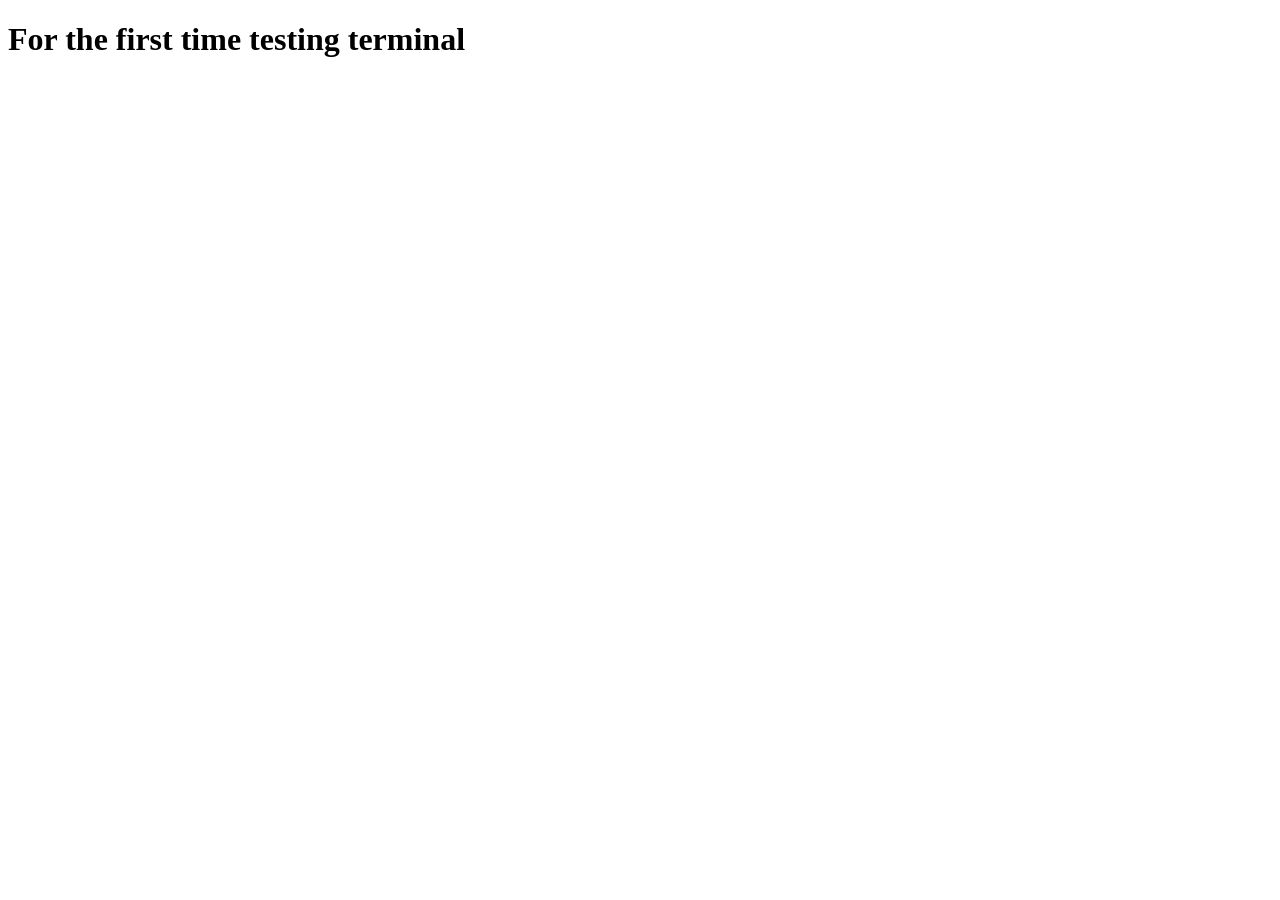
==== index.html @ 8728d4cc "Add Boiler Plate code in HTML" ====
<!DOCTYPE html>
<html lang="en">
<head>
    <meta charset="UTF-8">
    <meta name="viewport" content="width=device-width, initial-scale=1.0">
    <title>testing terminal</title>
</head>
<body>
    <h1>For the first time testing terminal</h1>
</body>
</html>
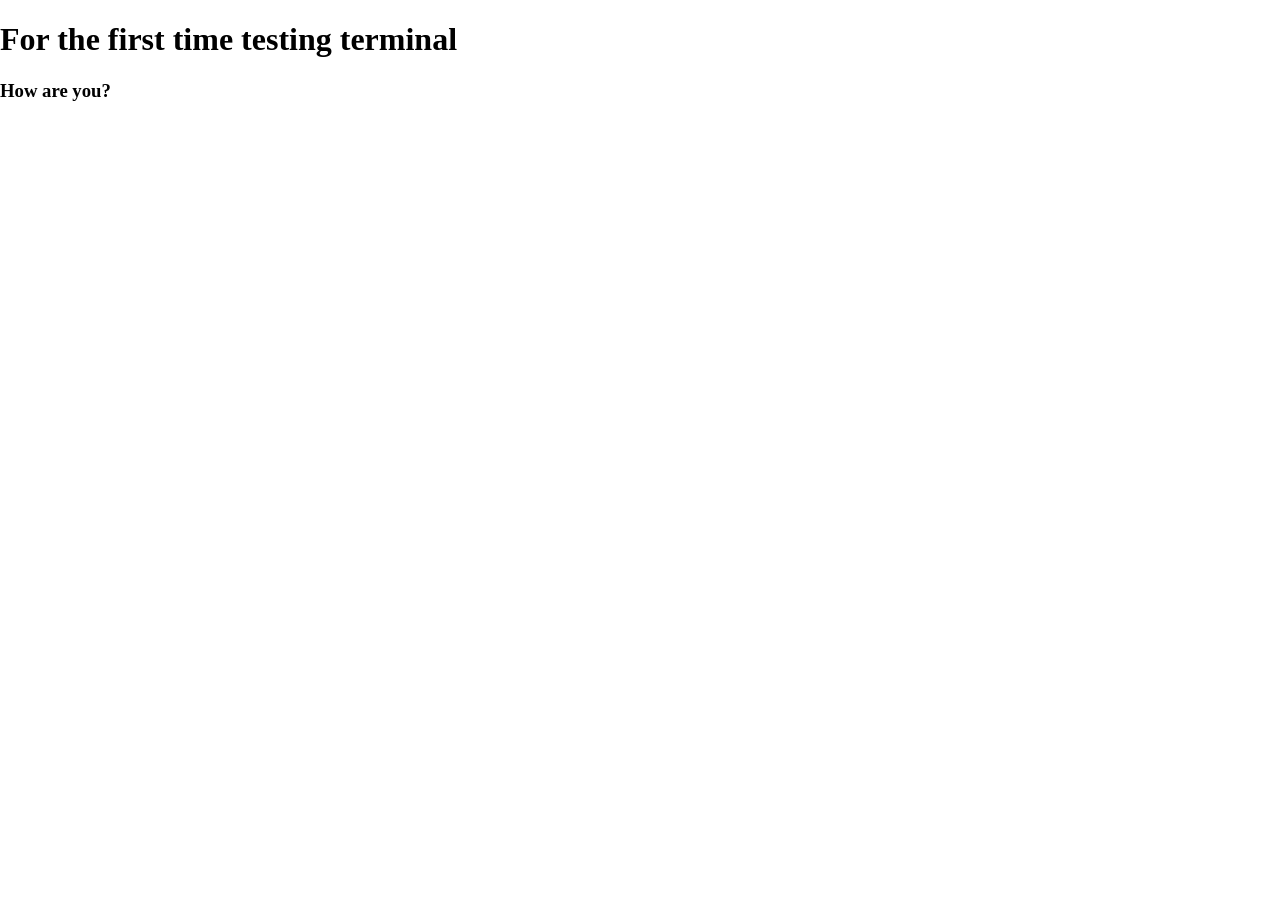
==== commit f41a043a: "link css to html" ====
--- a/index.html
+++ b/index.html
@@ -4,8 +4,10 @@
     <meta charset="UTF-8">
     <meta name="viewport" content="width=device-width, initial-scale=1.0">
     <title>testing terminal</title>
+    <link rel="stylesheet" href="style.css">
 </head>
 <body>
     <h1>For the first time testing terminal</h1>
+    <h3>How are you?</h3>
 </body>
 </html>
--- a/style.css
+++ b/style.css
@@ -0,0 +1,8 @@
+*{
+    box-sizing: border-box;
+}
+
+body{
+    font-family: 'Times New Roman', Times, serif;
+    margin: 0;
+}
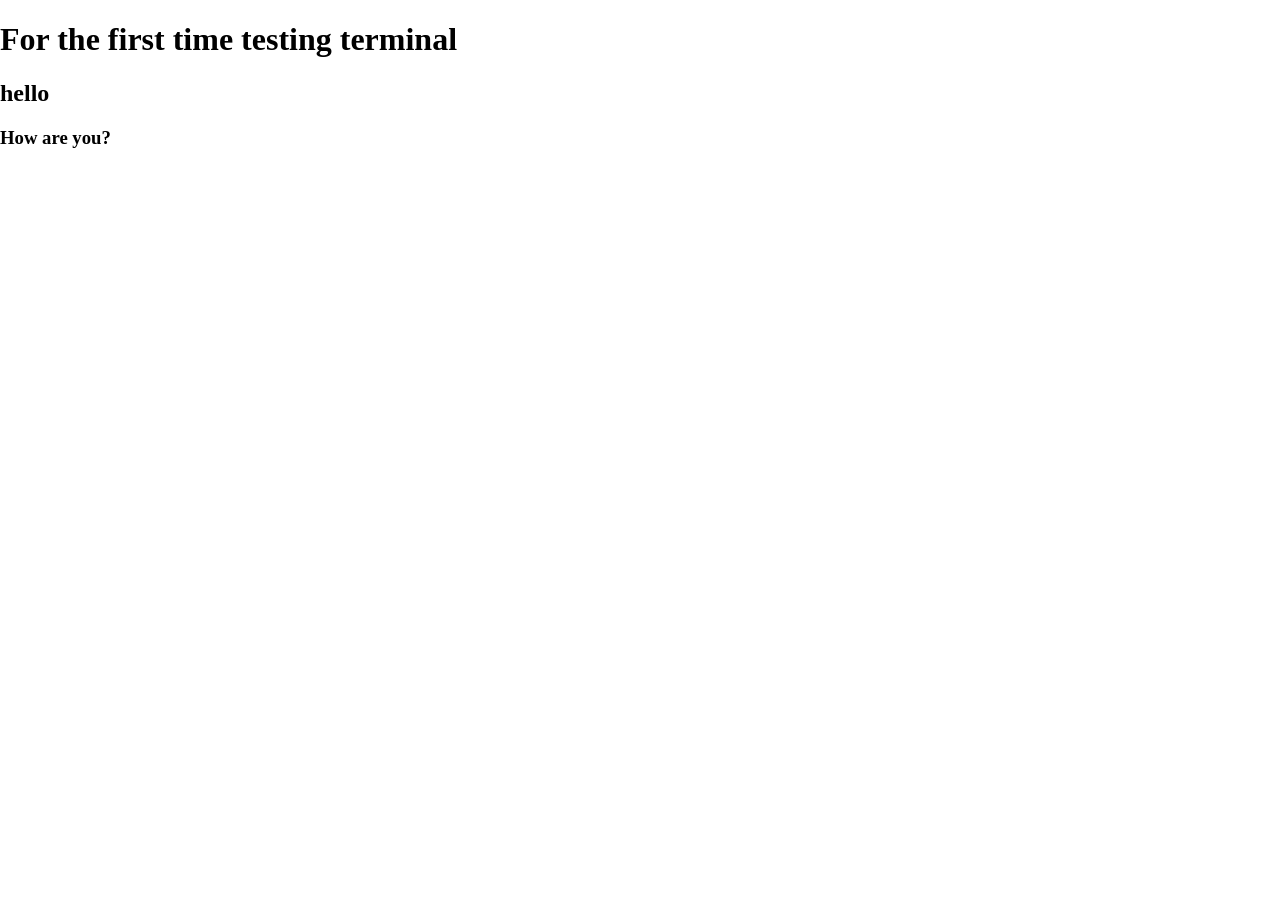
==== commit c9d70a83: "adding a h2" ====
--- a/index.html
+++ b/index.html
@@ -8,6 +8,8 @@
 </head>
 <body>
     <h1>For the first time testing terminal</h1>
+    <h2>hello</h2>
     <h3>How are you?</h3>
+
 </body>
 </html>
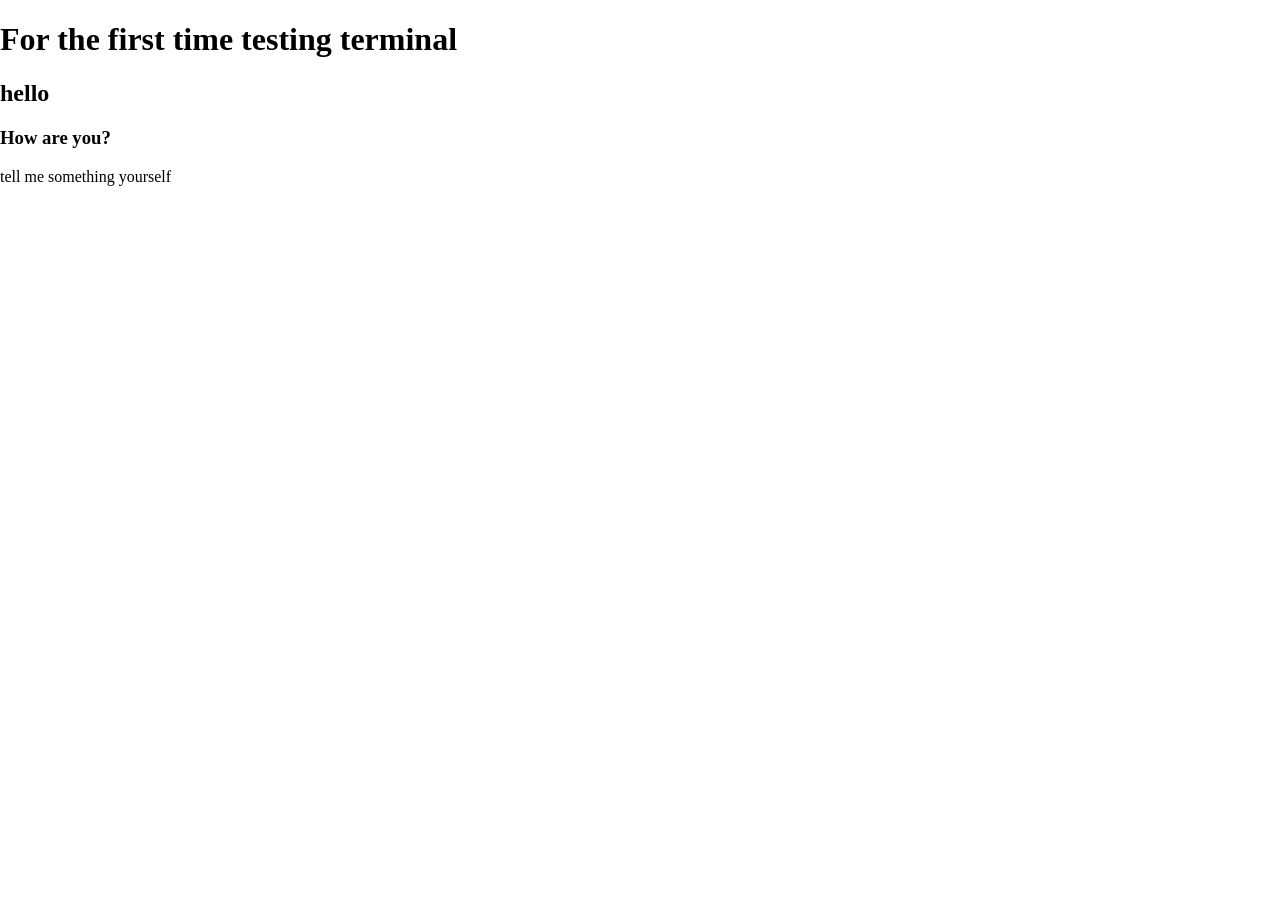
==== commit d248c5b6: "add a paragraph" ====
--- a/index.html
+++ b/index.html
@@ -10,6 +10,7 @@
     <h1>For the first time testing terminal</h1>
     <h2>hello</h2>
     <h3>How are you?</h3>
+    <p>tell me something yourself</p>
 
 </body>
 </html>
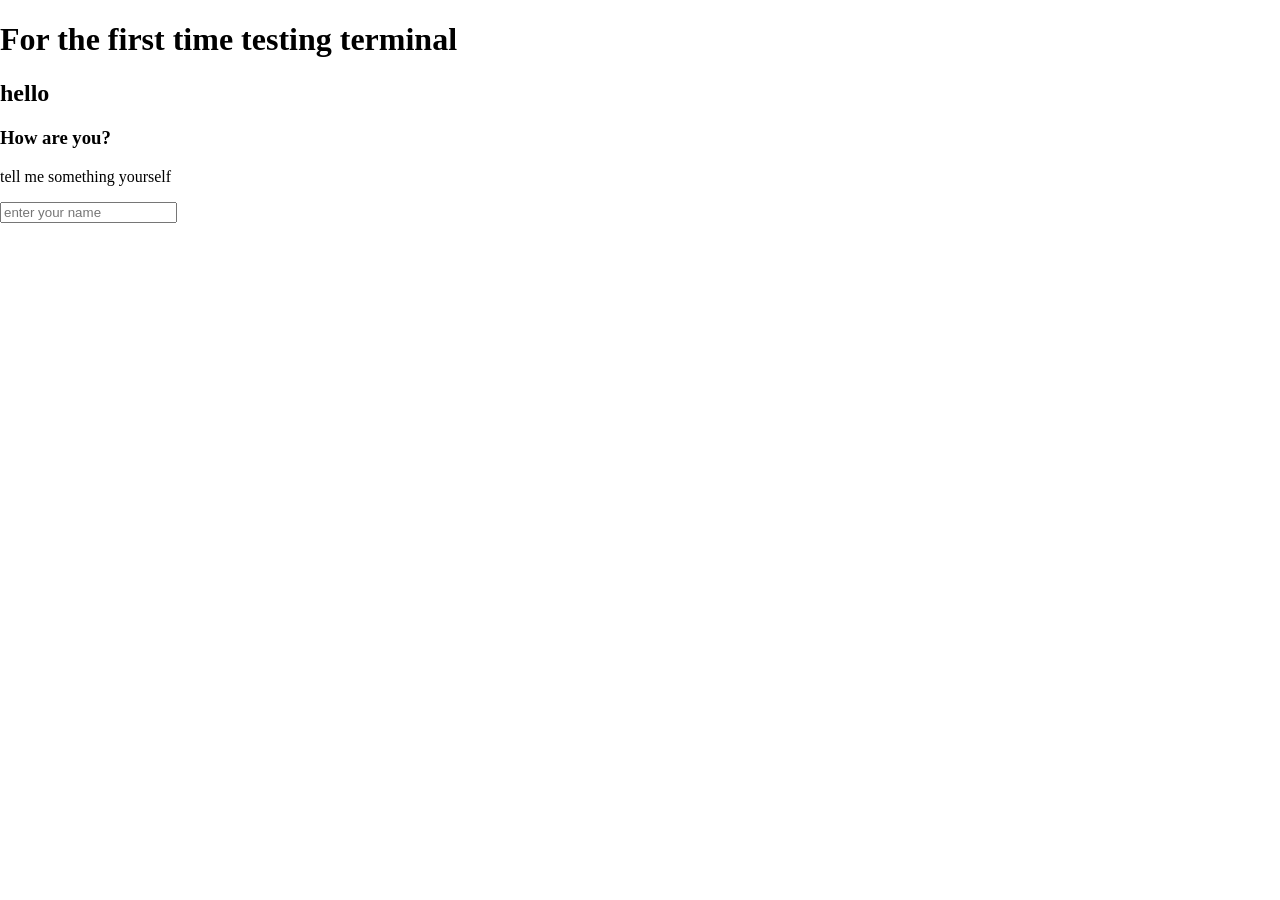
==== commit c34dc34f: "Insert a text box" ====
--- a/index.html
+++ b/index.html
@@ -11,6 +11,7 @@
     <h2>hello</h2>
     <h3>How are you?</h3>
     <p>tell me something yourself</p>
+    <input type="text" placeholder="enter your name" name="field" id="field">
 
 </body>
 </html>
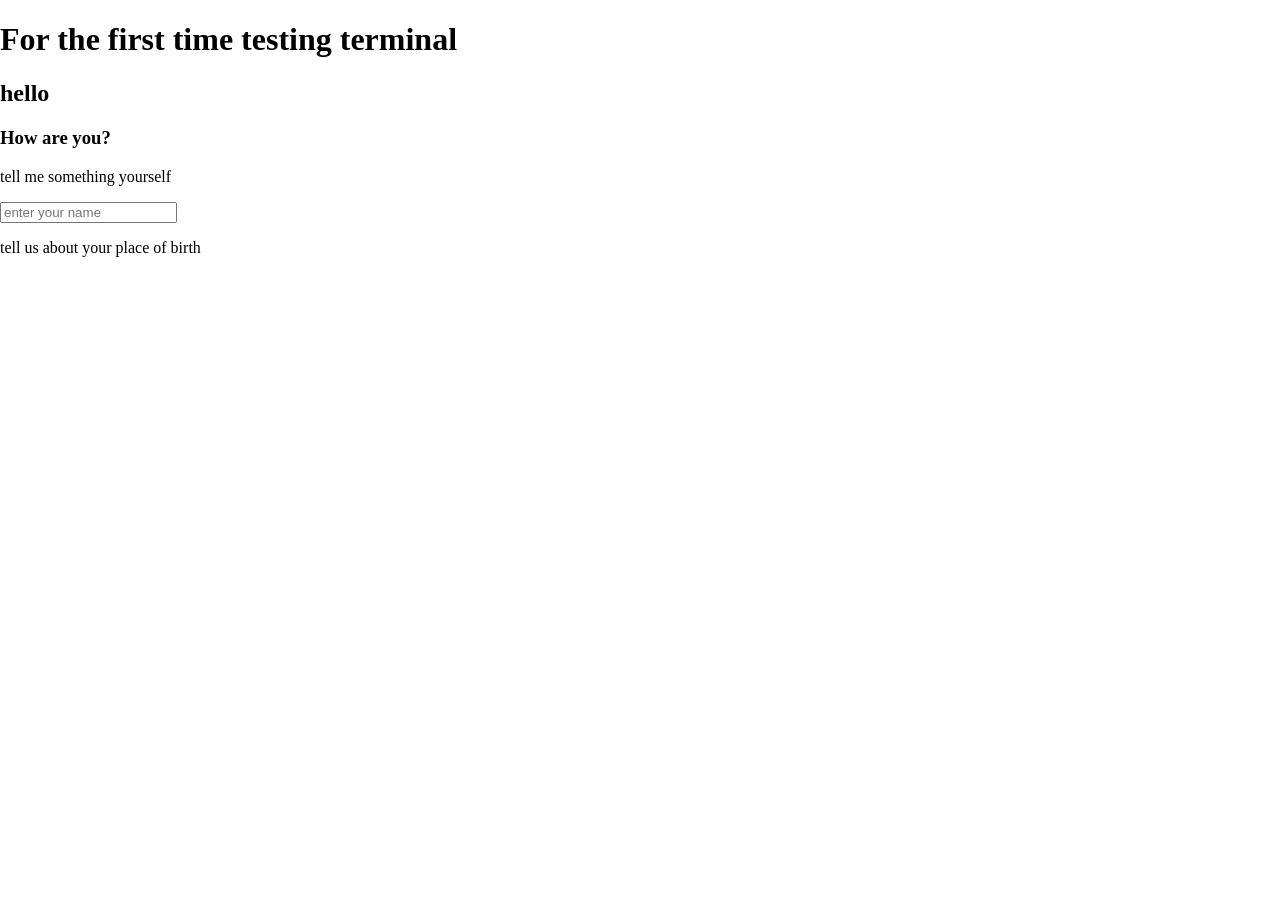
==== commit 82c3c5e2: "add another paragraph" ====
--- a/index.html
+++ b/index.html
@@ -12,6 +12,7 @@
     <h3>How are you?</h3>
     <p>tell me something yourself</p>
     <input type="text" placeholder="enter your name" name="field" id="field">
+    <p>tell us about your place of birth</p>
 
 </body>
 </html>
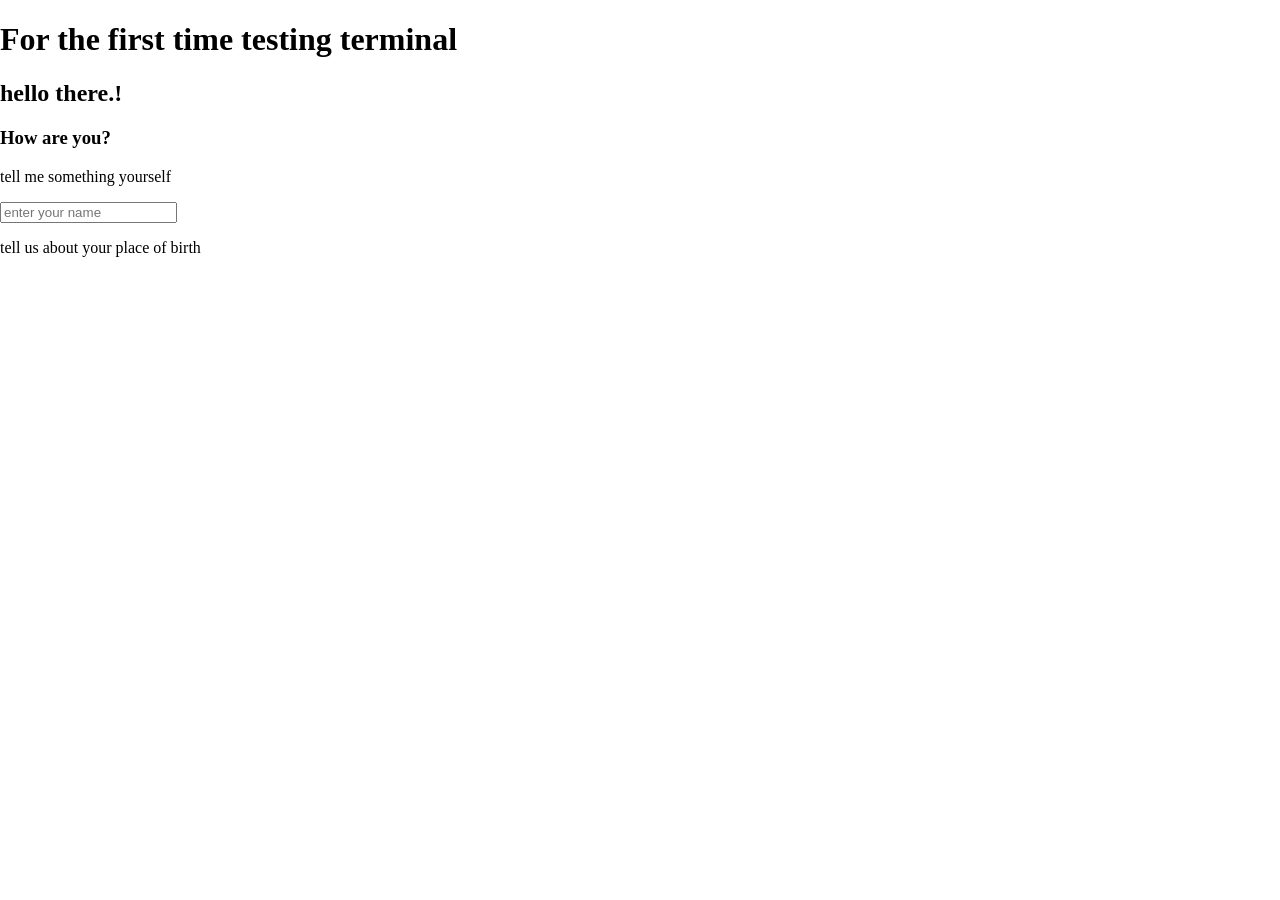
==== commit 088ee364: "change in h2" ====
--- a/index.html
+++ b/index.html
@@ -8,7 +8,7 @@
 </head>
 <body>
     <h1>For the first time testing terminal</h1>
-    <h2>hello</h2>
+    <h2>hello there.!</h2>
     <h3>How are you?</h3>
     <p>tell me something yourself</p>
     <input type="text" placeholder="enter your name" name="field" id="field">
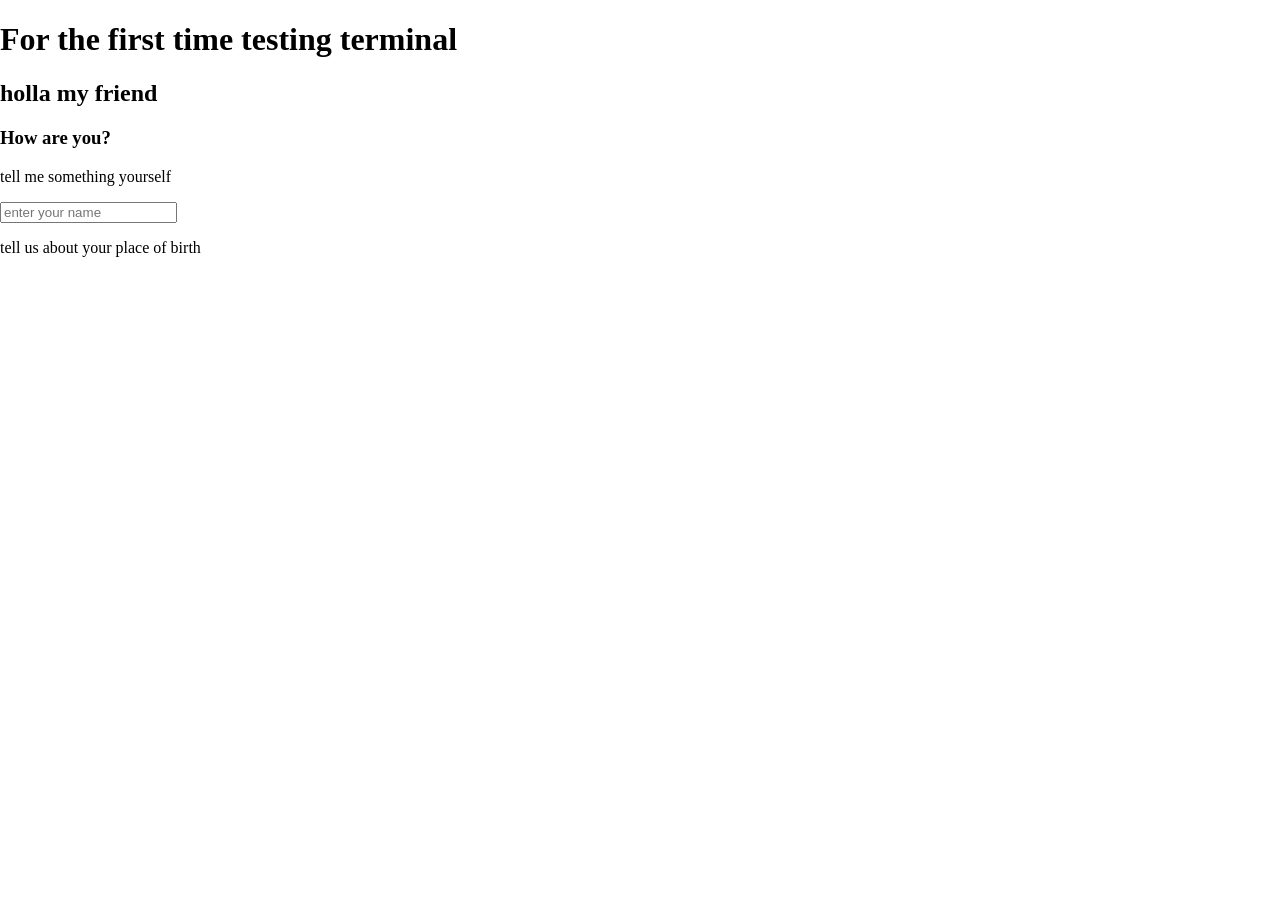
==== commit 32f75d64: "chane in h2" ====
--- a/index.html
+++ b/index.html
@@ -8,7 +8,7 @@
 </head>
 <body>
     <h1>For the first time testing terminal</h1>
-    <h2>hello there.!</h2>
+    <h2>holla my friend</h2>
     <h3>How are you?</h3>
     <p>tell me something yourself</p>
     <input type="text" placeholder="enter your name" name="field" id="field">
